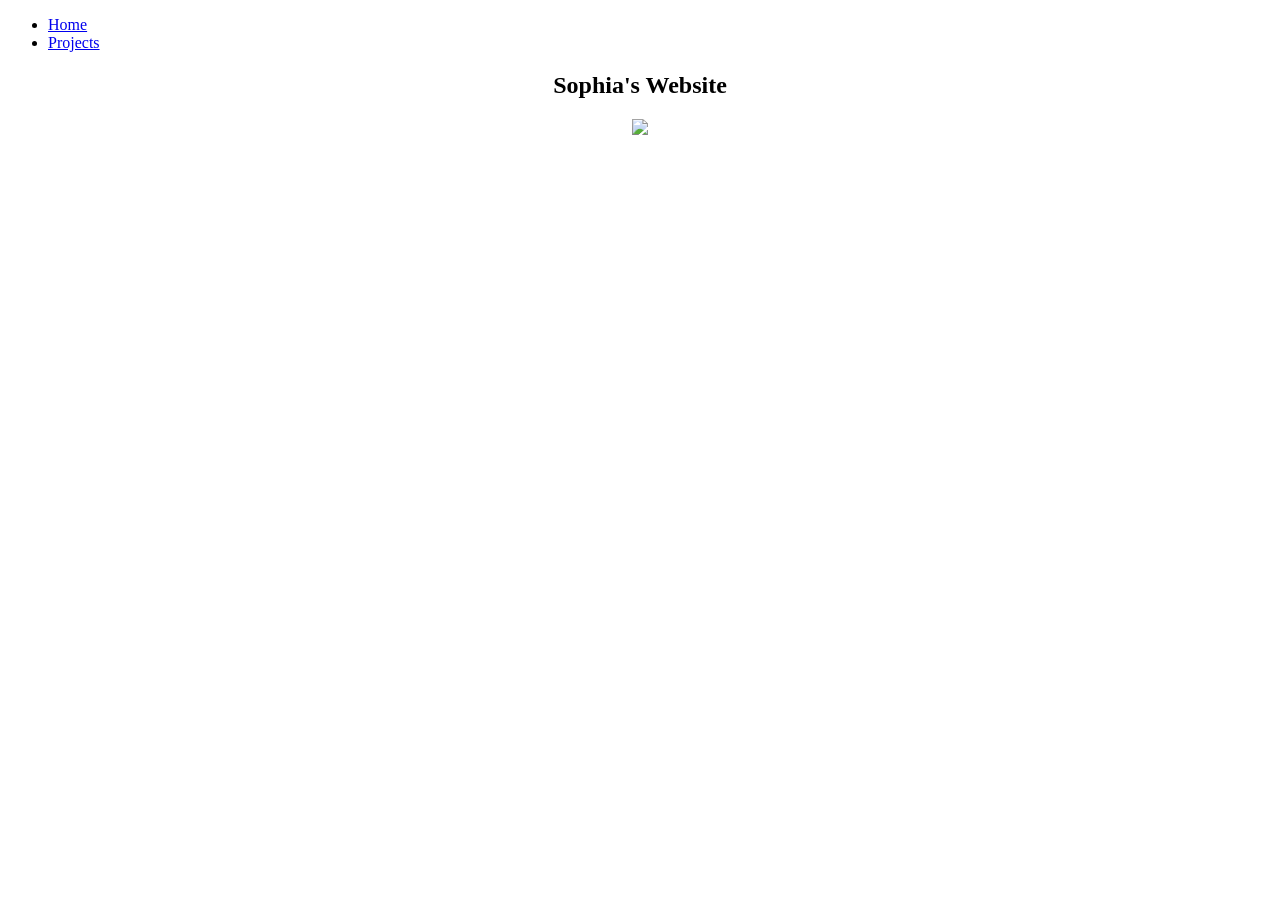
==== index.html @ 3b835e83 "Create index.html" ====
<!DOCTYPE html>
  <html lang="en">
  <head>
   <meta charset="UTF-8">
    <meta http-equiv="X-UA-Compatible" content="IE=edge">
    <meta name="viewport" content="width=device-width, initial-scale=1.0">
 <title>Sophia's Website</title>
  <link rel="stylesheet" href="style.css">
  </head>
  <body>
    
    <nav>
    <ul>
  <li><a href="home.asp">Home</a></li>
  <li><a href="projects.asp" target="_blank">Projects</a></li>
</ul>
    </nav>
    
    <section id="app">
    <center>
    <h1> Sophia's Website </h1>
     
      <img src = 
       "https://www.hepper.com/wp-content/uploads/2021/11/golden-retriever_Shutterstock.jpg"
  </body>
  </html>
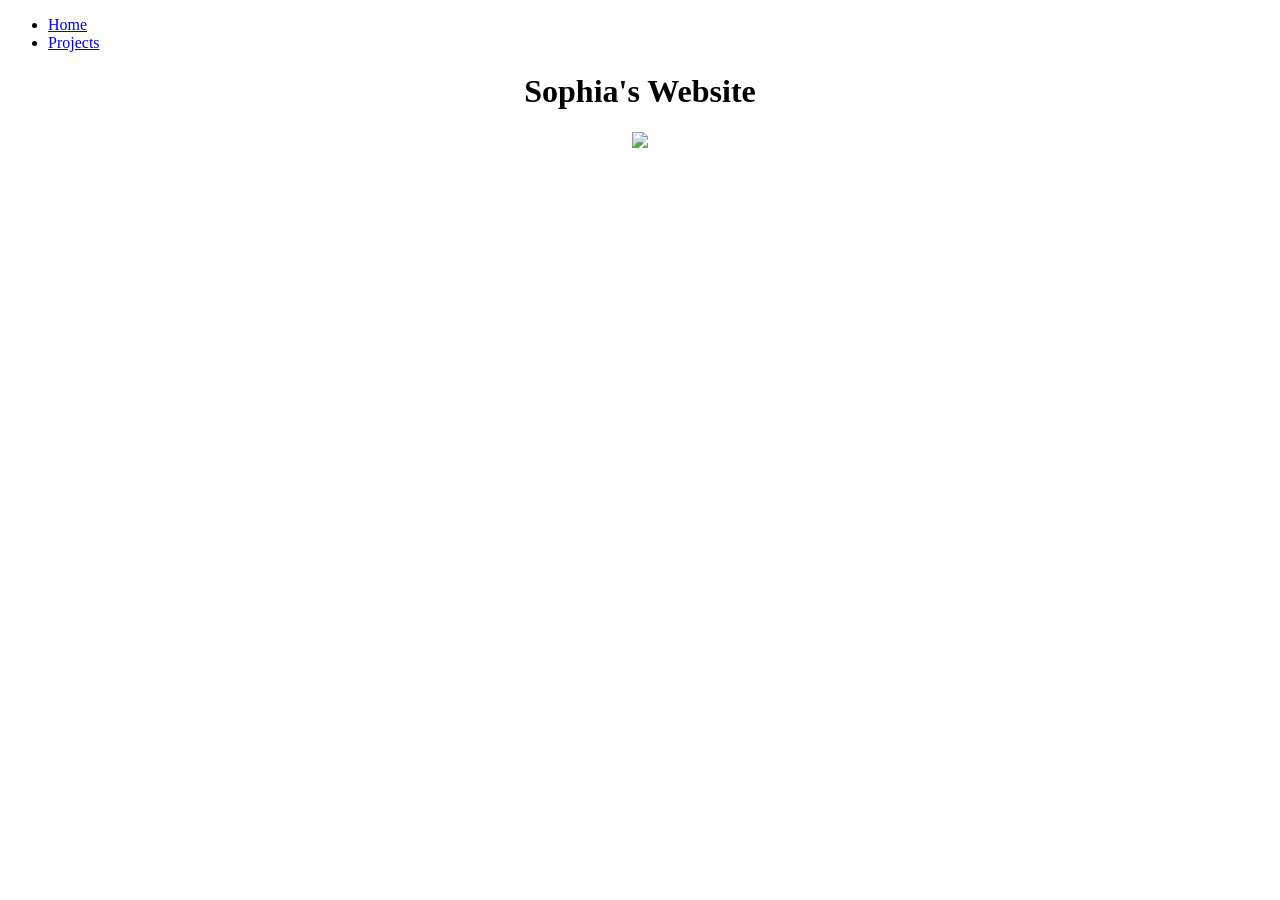
==== commit 7a9cfb1a: "Update index.html" ====
--- a/index.html
+++ b/index.html
@@ -11,16 +11,17 @@
     
     <nav>
     <ul>
-  <li><a href="home.asp">Home</a></li>
-  <li><a href="projects.asp" target="_blank">Projects</a></li>
+  <li><a href="index.html">Home</a></li>
+  <li><a href="projects.html" target="_blank">Projects</a></li>
 </ul>
     </nav>
     
-    <section id="app">
     <center>
     <h1> Sophia's Website </h1>
      
       <img src = 
-       "https://www.hepper.com/wp-content/uploads/2021/11/golden-retriever_Shutterstock.jpg"
+       "https://static.vecteezy.com/system/resources/previews/054/755/140/non_2x/sanrio-pompompurin-two-free-vector.jpg"
+          
+  
   </body>
   </html>
